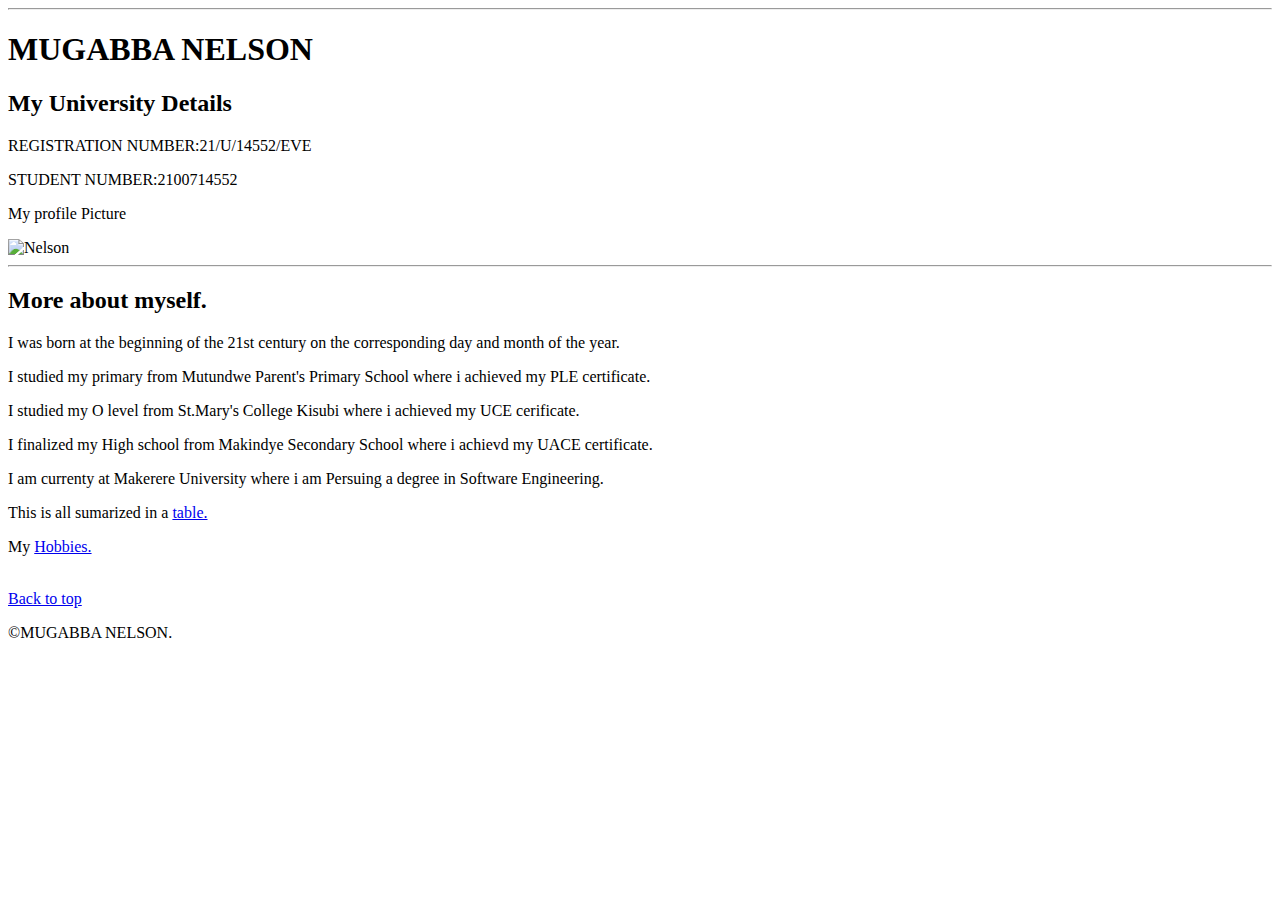
==== index.html @ d6e9c2a5 "Add files via upload" ====
<!DOCTYPE html>
<html lang="en">
<head>
<meta charset="UTF-8">
<meta name="author" content="Mugabba Nelson">
<meta name="description" content="my curriculum vitae">
<link rel="icon" href="images/dol.jpg" type="image/icon">
<title>Mugabba Nelson</title>
</head>
<body>

    <main>
<hr>
<article>
  <h1>MUGABBA NELSON</h1>
<section>
  <h2>My University Details</h2>
<p>REGISTRATION NUMBER:21/U/14552/EVE</p>
<p>STUDENT NUMBER:2100714552</p>
<p>My profile Picture</p>
<img src="images/nel.jpg" alt="Nelson" width="320" height="320">
</section>
<hr>
<section>
 <h2>More about myself.</h2>
 <p>I was born at the beginning of the 21st century on the corresponding day and month of the year.</p>
 <p>I studied my primary from Mutundwe Parent's Primary School where i achieved my PLE certificate.</p>
 <p>I studied my O level from St.Mary's College Kisubi where i achieved my UCE cerificate.</p>
 <p>I finalized my High school from Makindye Secondary School where i achievd my UACE certificate.</p>
 <p>I am currenty at Makerere University where i am Persuing a degree in Software Engineering.</p>
<p>This is all sumarized in a <a href="abt.html">table.</a> </p>
<p>My <a href="hobbies.html">Hobbies.</a></p>
</section>
</article>
<footer>
  <br>  <a href="#">Back to top</a>
    <p>&copy;MUGABBA NELSON.</p>
</footer>
</main>

</body>






</html>
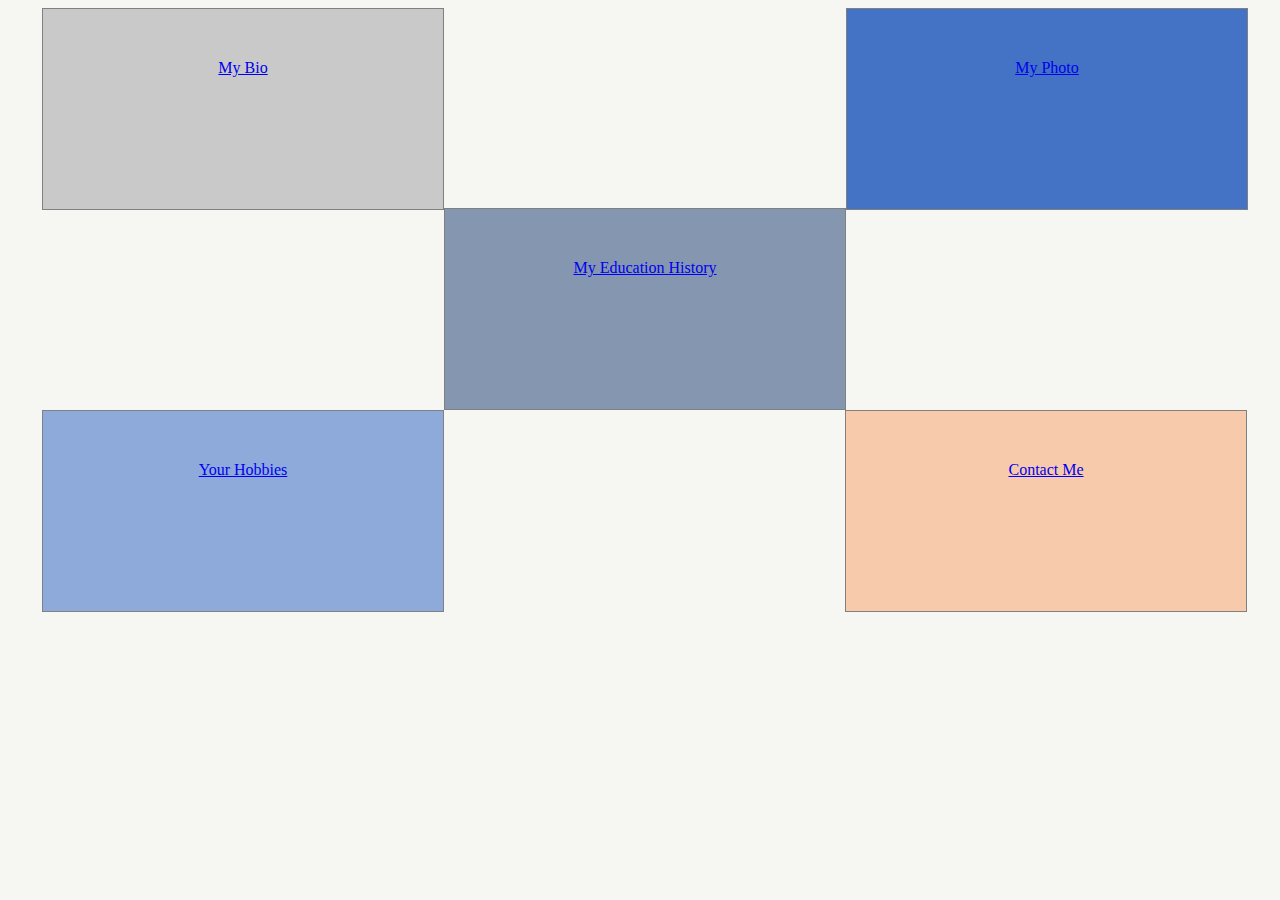
==== commit f5f13db5: "Add files via upload" ====
--- a/index.html
+++ b/index.html
@@ -4,45 +4,16 @@
 <meta charset="UTF-8">
 <meta name="author" content="Mugabba Nelson">
 <meta name="description" content="my curriculum vitae">
-<link rel="icon" href="images/dol.jpg" type="image/icon">
+<link rel="stylesheet" href="tem.css" type="text/css">
+<link rel="icon" href="images/dol.png" type="image/icon">
 <title>Mugabba Nelson</title>
 </head>
 <body>
-
-    <main>
-<hr>
-<article>
-  <h1>MUGABBA NELSON</h1>
-<section>
-  <h2>My University Details</h2>
-<p>REGISTRATION NUMBER:21/U/14552/EVE</p>
-<p>STUDENT NUMBER:2100714552</p>
-<p>My profile Picture</p>
-<img src="images/nel.jpg" alt="Nelson" width="320" height="320">
-</section>
-<hr>
-<section>
- <h2>More about myself.</h2>
- <p>I was born at the beginning of the 21st century on the corresponding day and month of the year.</p>
- <p>I studied my primary from Mutundwe Parent's Primary School where i achieved my PLE certificate.</p>
- <p>I studied my O level from St.Mary's College Kisubi where i achieved my UCE cerificate.</p>
- <p>I finalized my High school from Makindye Secondary School where i achievd my UACE certificate.</p>
- <p>I am currenty at Makerere University where i am Persuing a degree in Software Engineering.</p>
-<p>This is all sumarized in a <a href="abt.html">table.</a> </p>
-<p>My <a href="hobbies.html">Hobbies.</a></p>
-</section>
-</article>
-<footer>
-  <br>  <a href="#">Back to top</a>
-    <p>&copy;MUGABBA NELSON.</p>
-</footer>
-</main>
-
-</body>
-
-
-
-
-
-
-</html>+    <center>
+<div id="bio"><a href="you.html#my">My Bio</a></div>
+<div id="his"><a href="abt.html">My Education History</a></div>
+<div id="photo"><a href="images/nel.jpg">My Photo</a></div>
+<div id="hob"><a href="hobbies.html"> Your Hobbies</a></div>
+<div id="cont"><a href="abt.html#inf">Contact Me</a></div>
+</center>
+</body>--- a/tem.css
+++ b/tem.css
@@ -0,0 +1,95 @@
+h1{
+    font-size:50px;
+    color:brown;
+    font-family:'Times New Roman', Times, serif ;
+}
+body{
+    background-color: rgba(90, 110, 23, 0.056);
+}
+.Univ{
+font: size 700px;;
+color: rgb(0, 255, 102);
+font-family: Arial, Helvetica, sans-serif;
+}
+.myself{
+    font: 1em sans-serif;
+    color: black;
+    font-style: oblique;
+    font-weight: bold;
+    flex: content;
+}
+footer{
+    color: rgba(11, 11, 11, 0.733);
+    font-style: calc();
+    font-weight: lighter;
+    flex: 0cm;
+}
+.hobbies{
+    flex-grow: inherit;
+    font-size: x-large;
+    color:rgb(red, green, blue);
+    font-family: Verdana, Geneva, Tahoma, sans-serif;
+    font-style: unset;
+}
+div{
+    border: 1px solid gray;
+    display: inline-block;
+    width: 300px;
+    height: 100px;
+    padding-top:50px ;
+    padding-left:50px ;
+    padding-bottom:50px ;
+    padding-right:50px ;
+}
+div:hover{
+    color:purple;
+    transition:4s;
+    transform: scale(1.1);
+}
+#bio{
+    background-color:#c9c9c9;
+    position: relative;
+    left:9px;
+}
+#his{
+    background-color:#8496b0;
+    position:relative;
+    top:200px;
+    left:5px;
+}
+#hob{
+    background-color: #8eaadb;
+    position:relative;
+    top:200px;
+    right:194px;
+}
+#cont{
+background-color: #f7caac;
+position: relative;
+top:200px;
+left: 203px;
+}
+#photo{
+    background-color:#4472c4;
+    position: relative;
+    left:1px;
+}
+table{
+    border-spacing: 10px;
+    border-style: inset;
+    border-color: aqua;
+    border-bottom-left-radius: 30px;
+    border-width:40px;
+}
+.more{
+    font-size: medium;
+    font-family: 'Trebuchet MS', 'Lucida Sans Unicode', 'Lucida Grande', 'Lucida Sans', Arial, sans-serif;
+    font-style: oblique;
+    font-feature-settings: "blwm";
+}
+button{
+    background-color:rgb(160, 218, 227);
+    font-size: large;
+    font-kerning: normal;
+    font-variant: small-caps;
+}
